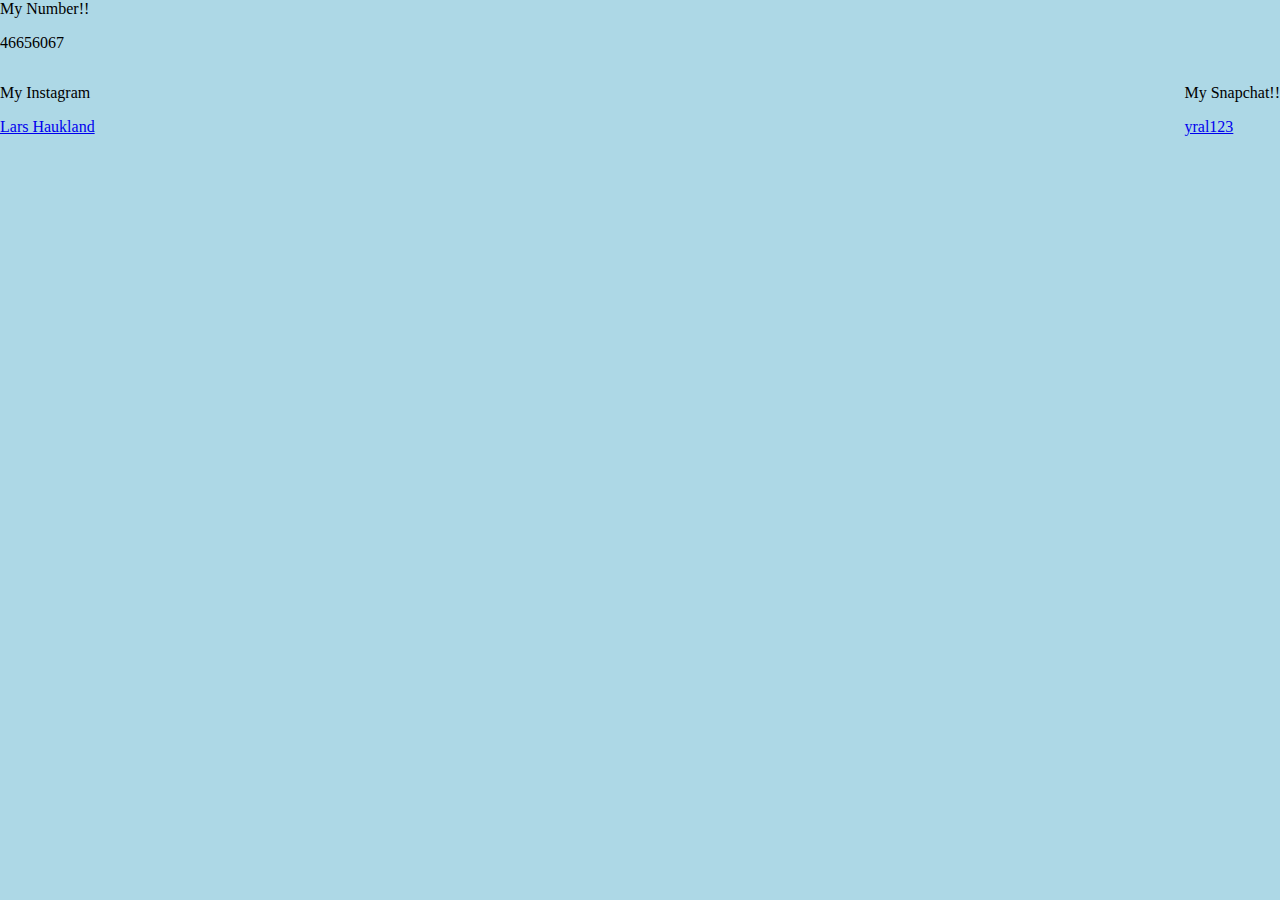
==== ContactMe/index.html @ 884f1e91 "Update index.html" ====
<html>
	<head>
		<link rel="stylesheet" type="text/css" href="style.css">
		</head>
	<body>
	<div>
		<div class="larsdiv">
			<p>My Number!!</p>
			<p>46656067</p>
		</div>
		</div>
		<div class="larsdiv" style="float: right;">
			<p>My Snapchat!!</p>
					<p><a href="https://www.snapchat.com/add/yral123">yral123</a></p>
		</div>
		<div class="larsdiv" style="float: left;">
		     	<p>My Instagram</p>
				<p><a href="https://www.Instagram.com/_u/Lars_Haukland"> Lars Haukland</a></p>
		</div>
		
	</body>
</html>
---- ContactMe/style.css ----
body{
 	background: lightblue;
 	margin: 0px auto;
}

.divmain1{
	width: 250px;
	height: auto;
	color: blue;
	background: lightgreen;
	border: 2px black solid;
	float: center;
}
.divmain2{
	width: 250px;
	height: auto;
	color: blue;
	background: lightgreen;
	border: 2px black solid;
	float: right;
}
.divmain3{
	width: 250px;
	height: auto;
	color: blue;
	background: lightgreen;
	border: 2px black solid;
	float: left;
}
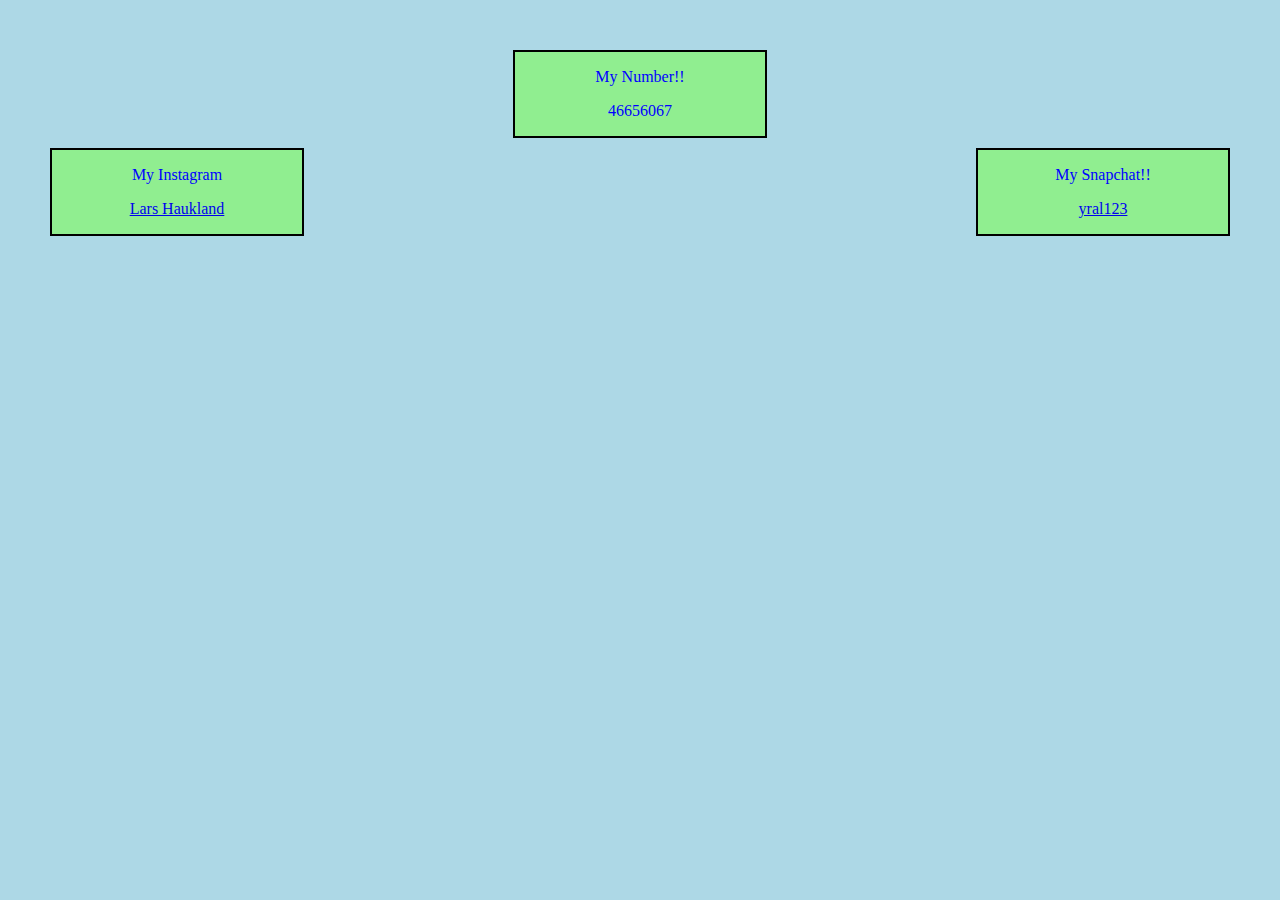
==== commit 30c7c1a8: "Update index.html" ====
--- a/ContactMe/index.html
+++ b/ContactMe/index.html
@@ -1,6 +1,6 @@
 <html>
 	<head>
-		<link rel="stylesheet" type="text/css" href="style.css">
+		<link rel="stylesheet" type="text/css" href="style.css?v2">
 		</head>
 	<body>
 	<div>
--- a/ContactMe/style.css
+++ b/ContactMe/style.css
@@ -1,29 +1,17 @@
 body{
- 	background: lightblue;
- 	margin: 0px auto;
+    background: lightblue;
+    margin: 0px auto;
+    text-align: center;
+    padding: 50px;
 }
 
-.divmain1{
-	width: 250px;
-	height: auto;
-	color: blue;
-	background: lightgreen;
-	border: 2px black solid;
-	float: center;
+.larsdiv{
+    width: 250px;
+    height: auto;
+    color: blue;
+    background: lightgreen;
+    border: 2px black solid;
+    display: inline-block;
+    margin-bottom: 10px;
 }
-.divmain2{
-	width: 250px;
-	height: auto;
-	color: blue;
-	background: lightgreen;
-	border: 2px black solid;
-	float: right;
-}
-.divmain3{
-	width: 250px;
-	height: auto;
-	color: blue;
-	background: lightgreen;
-	border: 2px black solid;
-	float: left;
-}
+
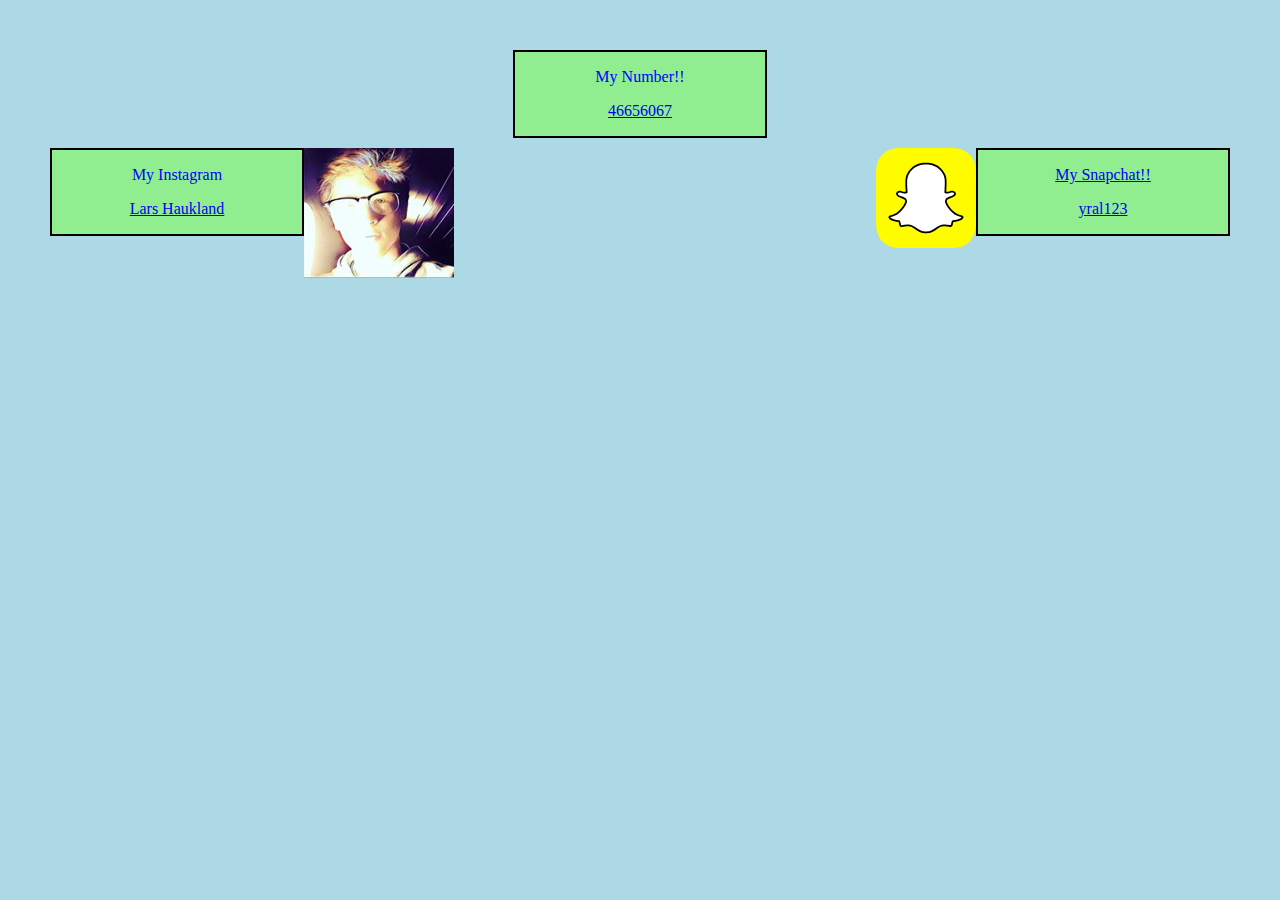
==== commit 57c0116e: "telefon og bilder på insta og snap" ====
--- a/ContactMe/index.html
+++ b/ContactMe/index.html
@@ -1,3 +1,4 @@
+<!DOCTYPE html>
 <html>
 	<head>
 		<link rel="stylesheet" type="text/css" href="style.css?v2">
@@ -6,17 +7,19 @@
 	<div>
 		<div class="larsdiv">
 			<p>My Number!!</p>
-			<p>46656067</p>
+			<p><a href="tel:46656067">46656067</p>
 		</div>
 		</div>
 		<div class="larsdiv" style="float: right;">
 			<p>My Snapchat!!</p>
 					<p><a href="https://www.snapchat.com/add/yral123">yral123</a></p>
 		</div>
+		<img src="snapchat.svg" width="100px" height="100px" style="float: right;">
 		<div class="larsdiv" style="float: left;">
 		     	<p>My Instagram</p>
 				<p><a href="https://www.Instagram.com/_u/Lars_Haukland"> Lars Haukland</a></p>
 		</div>
-		
+		<img src="instagram.jpg" width="150px" height="130px" style="float: left;">
+
 	</body>
 </html>
--- a/ContactMe/style.css
+++ b/ContactMe/style.css
@@ -15,3 +15,6 @@
     margin-bottom: 10px;
 }
 
+.snapchat{
+  float: right;
+}
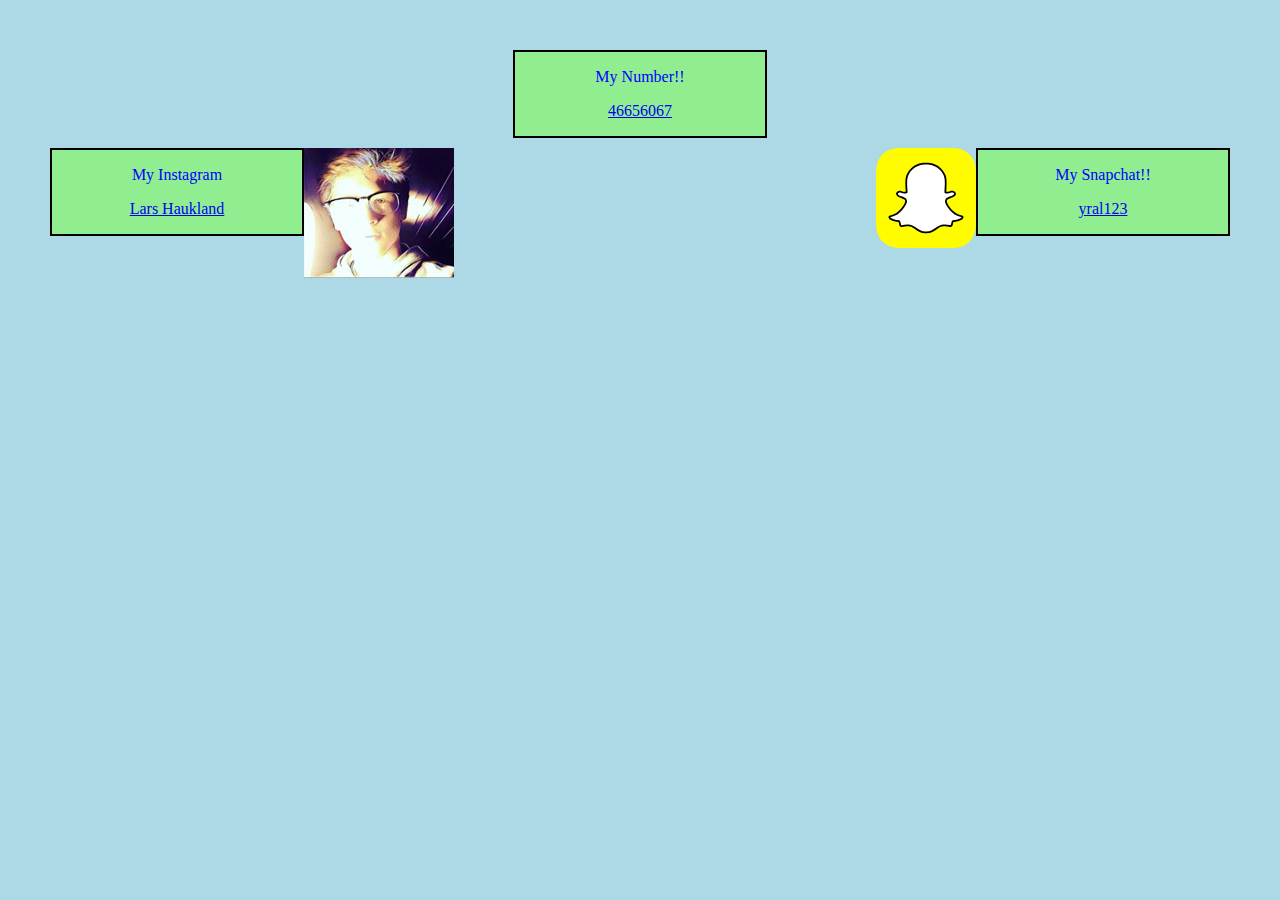
==== commit 6676bfda: "gsff" ====
--- a/ContactMe/index.html
+++ b/ContactMe/index.html
@@ -7,12 +7,12 @@
 	<div>
 		<div class="larsdiv">
 			<p>My Number!!</p>
-			<p><a href="tel:46656067">46656067</p>
+			<p><a href="tel:46656067">46656067</a></p>
 		</div>
 		</div>
 		<div class="larsdiv" style="float: right;">
 			<p>My Snapchat!!</p>
-					<p><a href="https://www.snapchat.com/add/yral123">yral123</a></p>
+			<p><a href="https://www.snapchat.com/add/yral123">yral123</a></p>
 		</div>
 		<img src="snapchat.svg" width="100px" height="100px" style="float: right;">
 		<div class="larsdiv" style="float: left;">
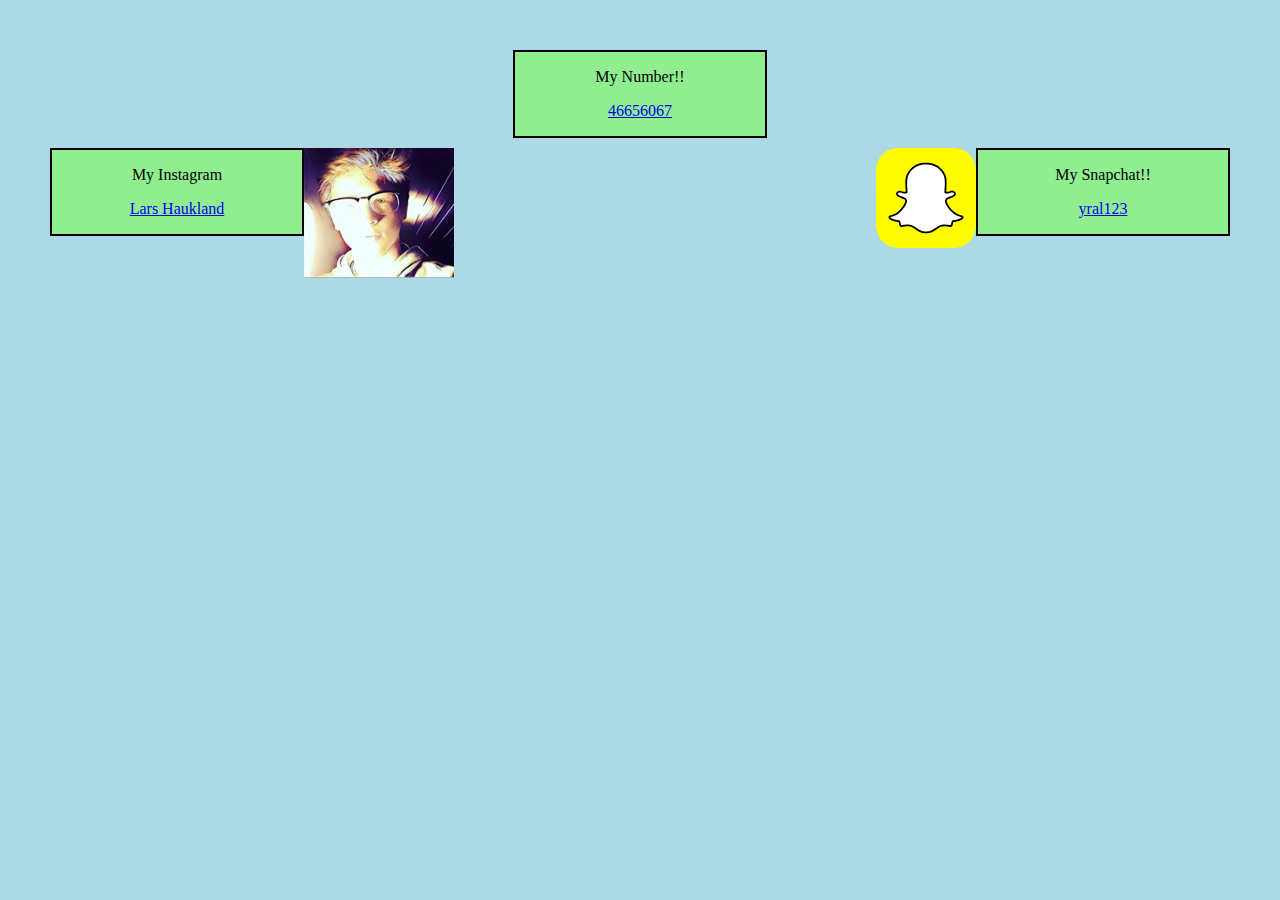
==== commit 17178fa8: "textosv" ====
--- a/ContactMe/index.html
+++ b/ContactMe/index.html
@@ -1,7 +1,7 @@
 <!DOCTYPE html>
 <html>
 	<head>
-		<link rel="stylesheet" type="text/css" href="style.css?v2">
+		<link rel="stylesheet" type="text/css" href="style.css?v4">
 		</head>
 	<body>
 	<div>
--- a/ContactMe/style.css
+++ b/ContactMe/style.css
@@ -8,7 +8,6 @@
 .larsdiv{
     width: 250px;
     height: auto;
-    color: blue;
     background: lightgreen;
     border: 2px black solid;
     display: inline-block;
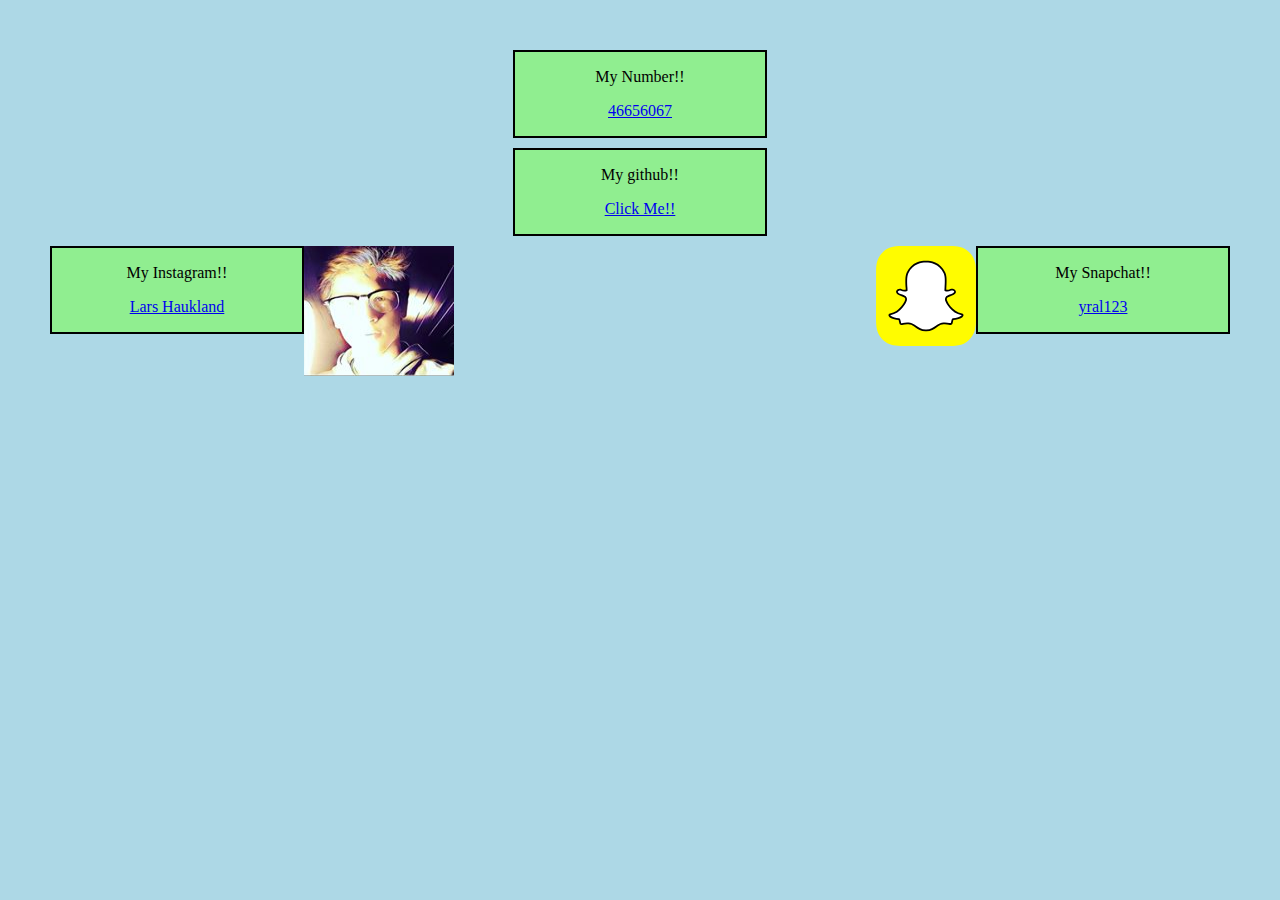
==== commit 163b53d8: "mnvbyrtd" ====
--- a/ContactMe/index.html
+++ b/ContactMe/index.html
@@ -4,22 +4,25 @@
 		<link rel="stylesheet" type="text/css" href="style.css?v4">
 		</head>
 	<body>
-	<div>
 		<div class="larsdiv">
 			<p>My Number!!</p>
 			<p><a href="tel:46656067">46656067</a></p>
 		</div>
+		<center>
+		<div class="github">
+						<p>My github!!</p>
+						<p><a href="https://github.com/Reinsdyret/Website">Click Me!!</a></p>
 		</div>
+	</center>
 		<div class="larsdiv" style="float: right;">
 			<p>My Snapchat!!</p>
 			<p><a href="https://www.snapchat.com/add/yral123">yral123</a></p>
 		</div>
 		<img src="snapchat.svg" width="100px" height="100px" style="float: right;">
 		<div class="larsdiv" style="float: left;">
-		     	<p>My Instagram</p>
+		     	<p>My Instagram!!</p>
 				<p><a href="https://www.Instagram.com/_u/Lars_Haukland"> Lars Haukland</a></p>
 		</div>
 		<img src="instagram.jpg" width="150px" height="130px" style="float: left;">
-
 	</body>
 </html>
--- a/ContactMe/style.css
+++ b/ContactMe/style.css
@@ -17,3 +17,12 @@
 .snapchat{
   float: right;
 }
+
+.github{
+  width: 250px;
+  height: auto;
+  background: lightgreen;
+  border: 2px black solid;
+  display: inline-block;
+  margin-bottom: 10px;
+}
